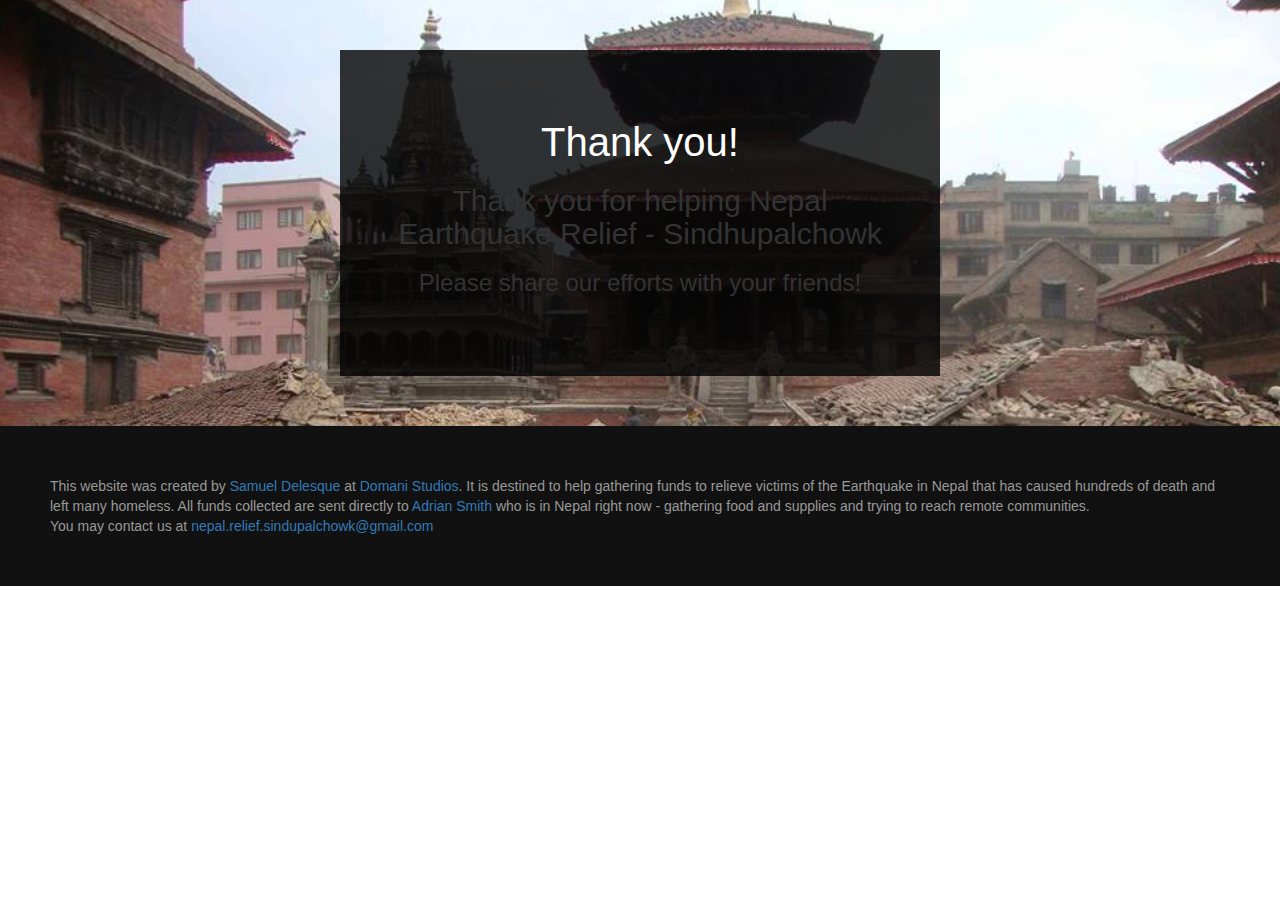
==== public/success/index.html @ e5a178a9 "fixed paths" ====
<!DOCTYPE html>
<html>
<head>
	<title>Nepal Earthquake Relief - Sindhupalchowk</title>
	<link rel="stylesheet" type="text/css" href="../css/bootstrap.min.css">
	<link rel="stylesheet" type="text/css" href="../css/main.css">
	<meta charset="UTF-8">
	<meta name="description" content="The 2015 Nepal Earthquake has caused hundreds of death and left many homeless. Help Adrian Smith help them.">
	<meta property="og:title" content="Nepal Earthquake Relief - Sindhupalchowk" />
	<meta property="og:type" content="website" />
	<meta property="og:url" content="http://directnepalrelief.org" />
	<meta property="og:image" content="http://directnepalrelief.org/img/fbshare.png" />
</head>
<body>
	<div class="main">
		<div class="wrap">
			<h1>Thank you!</h1>
			<h2>Thank you for helping Nepal Earthquake Relief - Sindhupalchowk</h1>
			<h3>Please share our efforts with your friends!</h2>
			<br/>
			<div class="fb-like" data-share="true" data-width="100" style="width:100px;"></div>
		</div>
	</div>

	<div class="footer">
		This website was created by <a href="http://samueldelesque.me">Samuel Delesque</a> at <a href="http://domanistudios.com">Domani Studios</a>. It is destined to help gathering funds to relieve victims of the Earthquake in Nepal that has caused hundreds of death and left many homeless. All funds collected are sent directly to <a href="http://stonesmith.org/">Adrian Smith</a> who is in Nepal right now - gathering food and supplies and trying to reach remote communities.<br>
		You may contact us at <a href="mailto:nepal.relief.sindupalchowk@gmail.com">nepal.relief.sindupalchowk@gmail.com</a>
	</div>

	<script src="https://ajax.googleapis.com/ajax/libs/jquery/2.1.3/jquery.min.js"></script>
	<script src="../js/bootstrap.min.js"></script>
	<script>
	  window.fbAsyncInit = function() {
		FB.init({
		  appId      : '475987405891627',
		  xfbml      : true,
		  version    : 'v2.3'
		});
		// FB.api(
		//     "/1567614756859788/feed",
		//     function (response) {
		//       if (response && !response.error) {
		//          handle the result 
		//         console.log(response);
		//       }
		//       else{
		//       	console.error(response.error);
		//       }
		//     }
		// );
	  };

	  (function(d, s, id){
		 var js, fjs = d.getElementsByTagName(s)[0];
		 if (d.getElementById(id)) {return;}
		 js = d.createElement(s); js.id = id;
		 js.src = "//connect.facebook.net/en_US/sdk.js";
		 fjs.parentNode.insertBefore(js, fjs);
	   }(document, 'script', 'facebook-jssdk'));
	</script>

	<script>
	(function(i,s,o,g,r,a,m){i['GoogleAnalyticsObject']=r;i[r]=i[r]||function(){
	(i[r].q=i[r].q||[]).push(arguments)},i[r].l=1*new Date();a=s.createElement(o),
	m=s.getElementsByTagName(o)[0];a.async=1;a.src=g;m.parentNode.insertBefore(a,m)
	})(window,document,'script','//www.google-analytics.com/analytics.js','ga');

	ga('create', 'UA-62496655-1', 'auto');
	ga('send', 'pageview');
	</script>
</body>
</html>
---- public/css/main.css ----
.main{
	background-image: url(../img/cover.jpg);
	background-attachment: fixed;
	background-position: center center;
	background-size: 100%;
	background-size: cover;
	background-repeat: no-repeat;
	padding: 50px;
}
form,input,button{
	border:none;
}

.wrap{
	margin: 0 auto;
	width: 600px;
	max-width: 90%;
	background: rgba(0,0,0,0.8);
	padding: 50px;
	text-align: center;
}
h1{
	font-size: 40px;
	font-weight: 100;
	color: #fff;
}
.cover{
	margin: 20px -20px;
}
.cover img{
	width: 100%;
}
.quote .author{
	font-style: normal;
	color:#bbb;
	font-size: 14px;
	vertical-align: center;
	line-height: 40px;
}
.quote .author img{
	line-height: 40px;
	vertical-align: center;
	width: 40px;
	height: 40px;
}
.wrap p{
	font-size: 16px;
	letter-spacing: 1px;
	color: #fff;
	font-weight: 100;
}
.ctas{
	margin: 20px 0;
}
.ctas form button.cta{
	display: block;
	width: 90%;
	margin:5px auto;
	padding: 12px;
	background: #2A7B3C;
	color: #fff;
	border-radius:5px;
}
.ctas form button.cta:hover{
	background: #43A753;
}
p.disclaimer{
	font-size: 11px;
	color: #ddd;
}

.footer{
	background: #111;
	padding: 50px;
	color: #999;
}
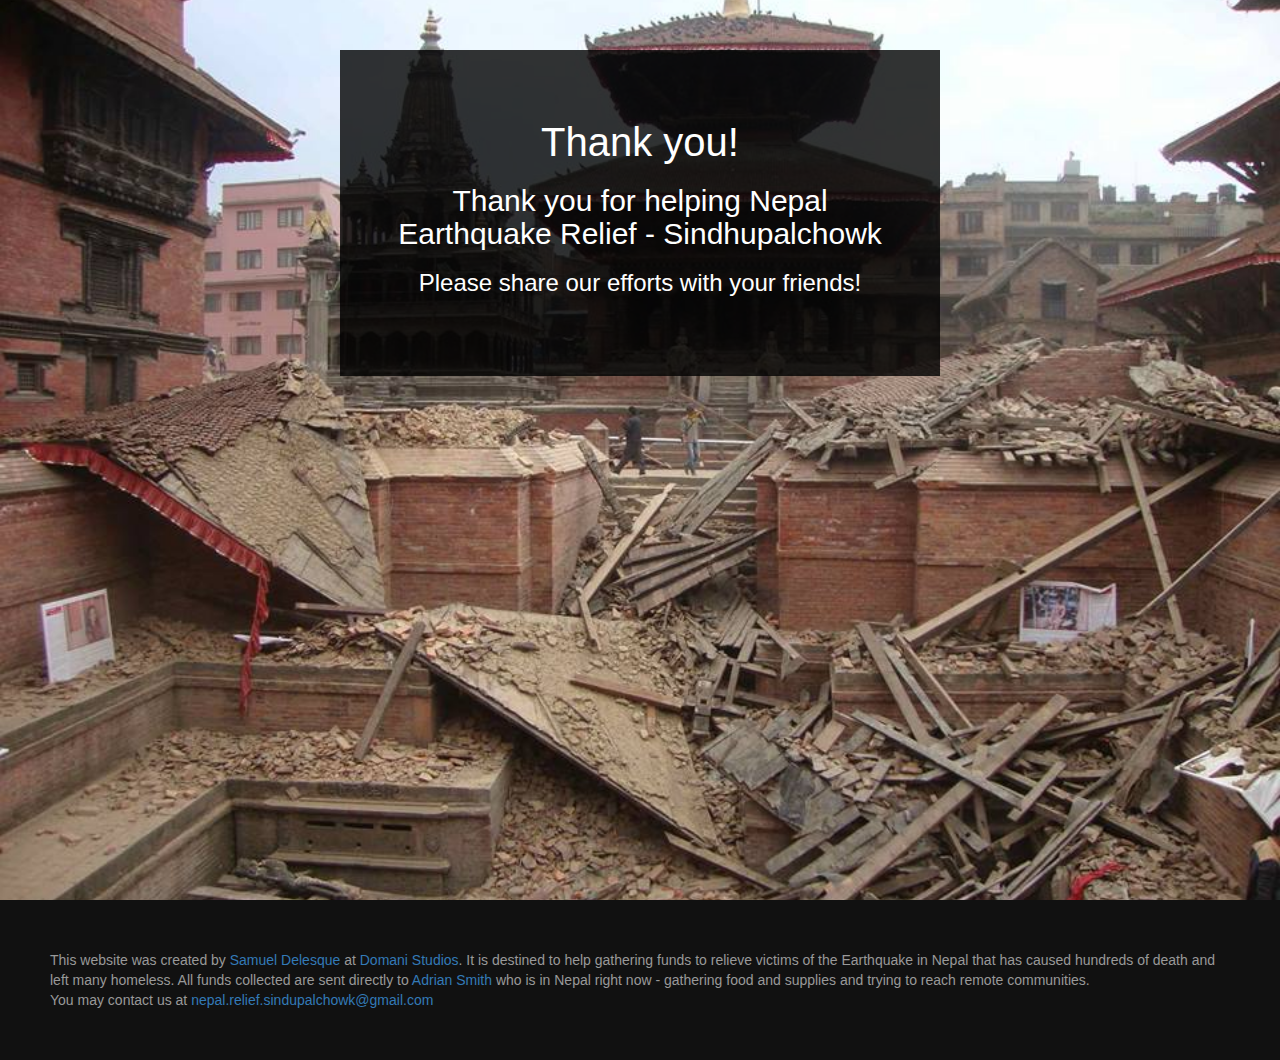
==== commit 7c4b9f80: "added viewport" ====
--- a/public/success/index.html
+++ b/public/success/index.html
@@ -4,6 +4,7 @@
 	<title>Nepal Earthquake Relief - Sindhupalchowk</title>
 	<link rel="stylesheet" type="text/css" href="../css/bootstrap.min.css">
 	<link rel="stylesheet" type="text/css" href="../css/main.css">
+	<meta name="viewport" content="width=device-width, initial-scale=1">
 	<meta charset="UTF-8">
 	<meta name="description" content="The 2015 Nepal Earthquake has caused hundreds of death and left many homeless. Help Adrian Smith help them.">
 	<meta property="og:title" content="Nepal Earthquake Relief - Sindhupalchowk" />
--- a/public/css/main.css
+++ b/public/css/main.css
@@ -1,5 +1,7 @@
 .main{
 	background-image: url(../img/cover.jpg);
+	min-height: 700px;
+	min-height: 100vh;
 	background-attachment: fixed;
 	background-position: center center;
 	background-size: 100%;
@@ -18,11 +20,15 @@
 	background: rgba(0,0,0,0.8);
 	padding: 50px;
 	text-align: center;
+	color:#fff;
 }
 h1{
 	font-size: 40px;
 	font-weight: 100;
 	color: #fff;
+}
+h2,h3{
+	font-weight: 100;
 }
 .cover{
 	margin: 20px -20px;
